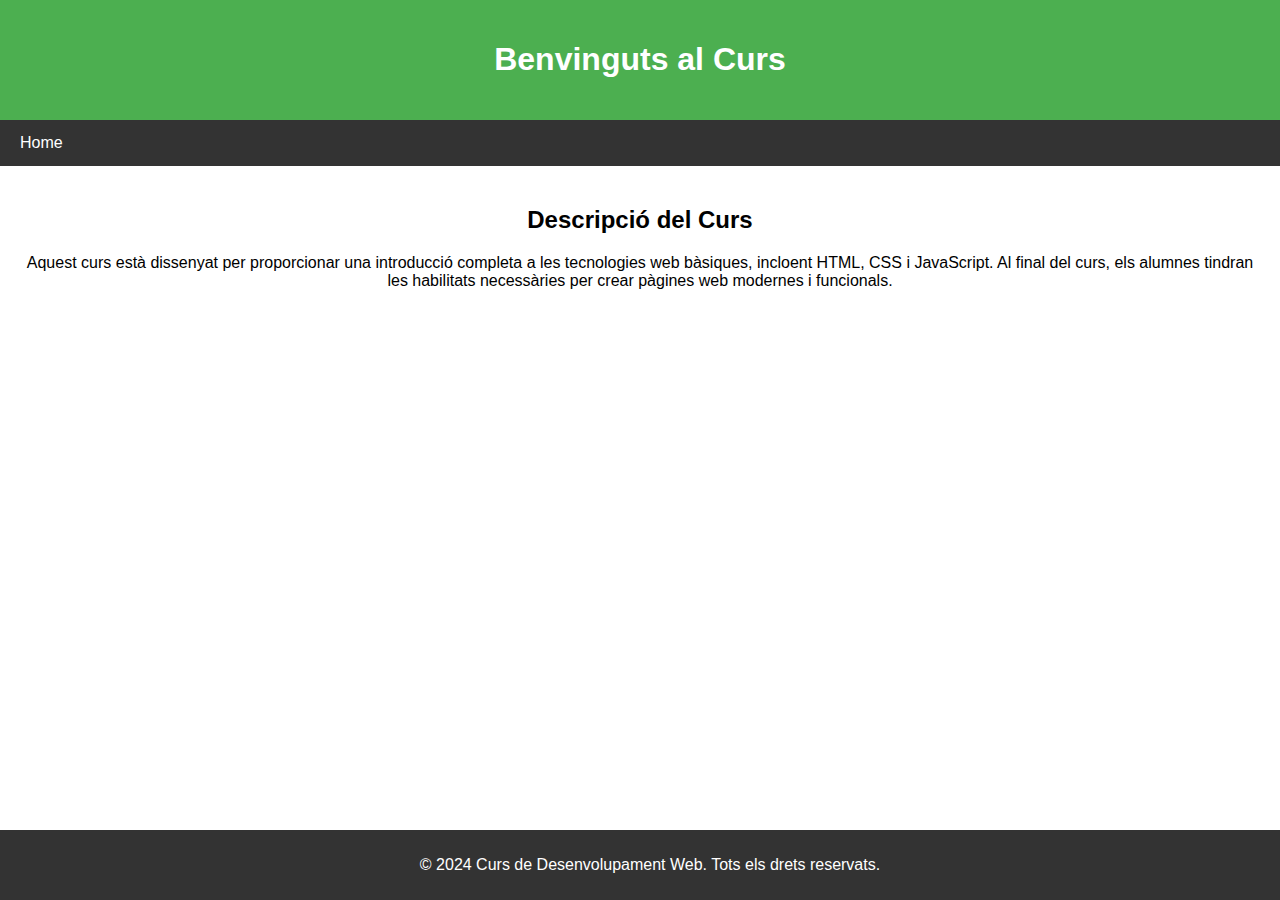
==== OneDrive/Escritorio/PracticaUD1Despliegue/index.html @ 8161a835 "Alejandro, subido el html y css iniciales del proyecto"" ====
<!DOCTYPE html>
<html lang="ca">

<head>
    <meta charset="UTF-8">
    <meta name="description" content="Descripció del curs">
    <meta name="keywords" content="HTML, CSS, Curs">
    <meta name="author" content="Alejandro">
    <meta name="viewport" content="width=device-width, initial-scale=1.0">
    <title>Inici del Curs</title>
    <!-- Enllaç al fitxer CSS extern -->
    <link rel="stylesheet" href="estils.css">
</head>

<body>

    <header>
        <h1>Benvinguts al Curs</h1>
    </header>

    <nav>
        <a href="#">Home</a>
    </nav>

    <div class="content">
        <h2>Descripció del Curs</h2>
        <p>Aquest curs està dissenyat per proporcionar una introducció completa a les tecnologies web bàsiques, incloent
            HTML, CSS i JavaScript. Al final del curs, els alumnes tindran les habilitats necessàries per crear pàgines
            web modernes i funcionals.</p>
    </div>

    <footer>
        <p>© 2024 Curs de Desenvolupament Web. Tots els drets reservats.</p>
    </footer>

</body>

</html>
---- OneDrive/Escritorio/PracticaUD1Despliegue/estils.css ----
/* estils.css */

body {
    font-family: Arial, sans-serif;
    margin: 0;
    padding: 0;
}

header {
    background-color: #4CAF50;
    padding: 20px;
    text-align: center;
    color: white;
}

nav {
    background-color: #333;
    overflow: hidden;
}

nav a {
    float: left;
    display: block;
    color: white;
    text-align: center;
    padding: 14px 20px;
    text-decoration: none;
}

nav a:hover {
    background-color: #ddd;
    color: black;
}

.content {
    padding: 20px;
    text-align: center;
}

footer {
    background-color: #333;
    color: white;
    text-align: center;
    padding: 10px;
    position: fixed;
    width: 100%;
    bottom: 0;
}
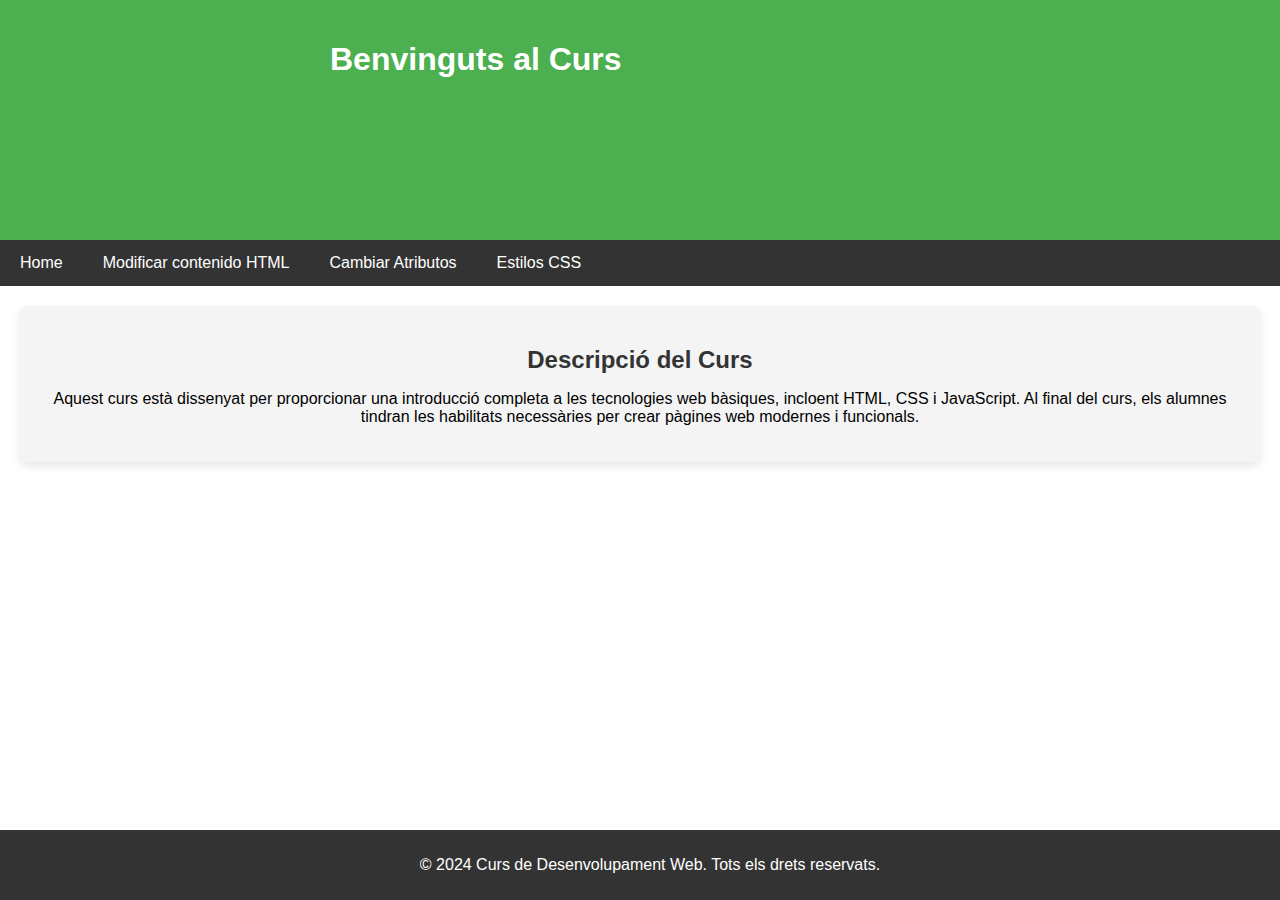
==== commit 030c915b: ""El ultimo usuario ha hehco cambiaos en el css"" ====
--- a/OneDrive/Escritorio/PracticaUD1Despliegue/index.html
+++ b/OneDrive/Escritorio/PracticaUD1Despliegue/index.html
@@ -15,11 +15,19 @@
 <body>
 
     <header>
-        <h1>Benvinguts al Curs</h1>
+        <div class="contenedor">
+            <img src="technology-7111804_640.jpg" alt="">
+            <h1>Benvinguts al Curs</h1>
+        </div>
+
+
     </header>
 
     <nav>
         <a href="#">Home</a>
+        <a href="nuevocontenidoHTML.html">Modificar contenido HTML</a>
+        <a href="cambiaratributosHTML.html">Cambiar Atributos</a>
+        <a href="estilosCSS.html">Estilos CSS</a>
     </nav>
 
     <div class="content">
--- a/OneDrive/Escritorio/PracticaUD1Despliegue/estils.css
+++ b/OneDrive/Escritorio/PracticaUD1Despliegue/estils.css
@@ -11,6 +11,7 @@
     padding: 20px;
     text-align: center;
     color: white;
+    height: 200px;
 }
 
 nav {
@@ -32,10 +33,47 @@
     color: black;
 }
 
+/* Estils generals per la secció content */
 .content {
     padding: 20px;
+    margin: 20px;
+    background-color: #f4f4f4;
+    border-radius: 8px;
+    box-shadow: 0 4px 8px rgba(0, 0, 0, 0.1);
     text-align: center;
 }
+
+/* Estil per l'encapçalament (h2) */
+.content h2 {
+    font-size: 24px;
+    color: #333;
+    margin-bottom: 15px;
+}
+
+/* Estil per al paràgraf amb l'ID demo */
+#demo {
+    font-size: 18px;
+    color: #555;
+    margin-bottom: 20px;
+}
+
+/* Estil per al botó */
+button {
+    background-color: #4CAF50; /* Verd per al botó */
+    color: white;              /* Color del text en blanc */
+    padding: 10px 20px;        /* Espai al voltant del text */
+    font-size: 16px;
+    border: none;              /* Sense contorn */
+    border-radius: 5px;        /* Arrodoniment de les cantonades */
+    cursor: pointer;           /* Canvi del cursor en passar per damunt */
+    transition: background-color 0.3s ease;
+}
+
+/* Canvi de color quan es passa per damunt del botó */
+button:hover {
+    background-color: #45a049; /* Verd més fosc */
+}
+
 
 footer {
     background-color: #333;
@@ -46,3 +84,12 @@
     width: 100%;
     bottom: 0;
 }
+.contenedor {
+    display: flex;
+    align-items: center;
+}
+
+header img{
+    width: 25%;
+}
+
